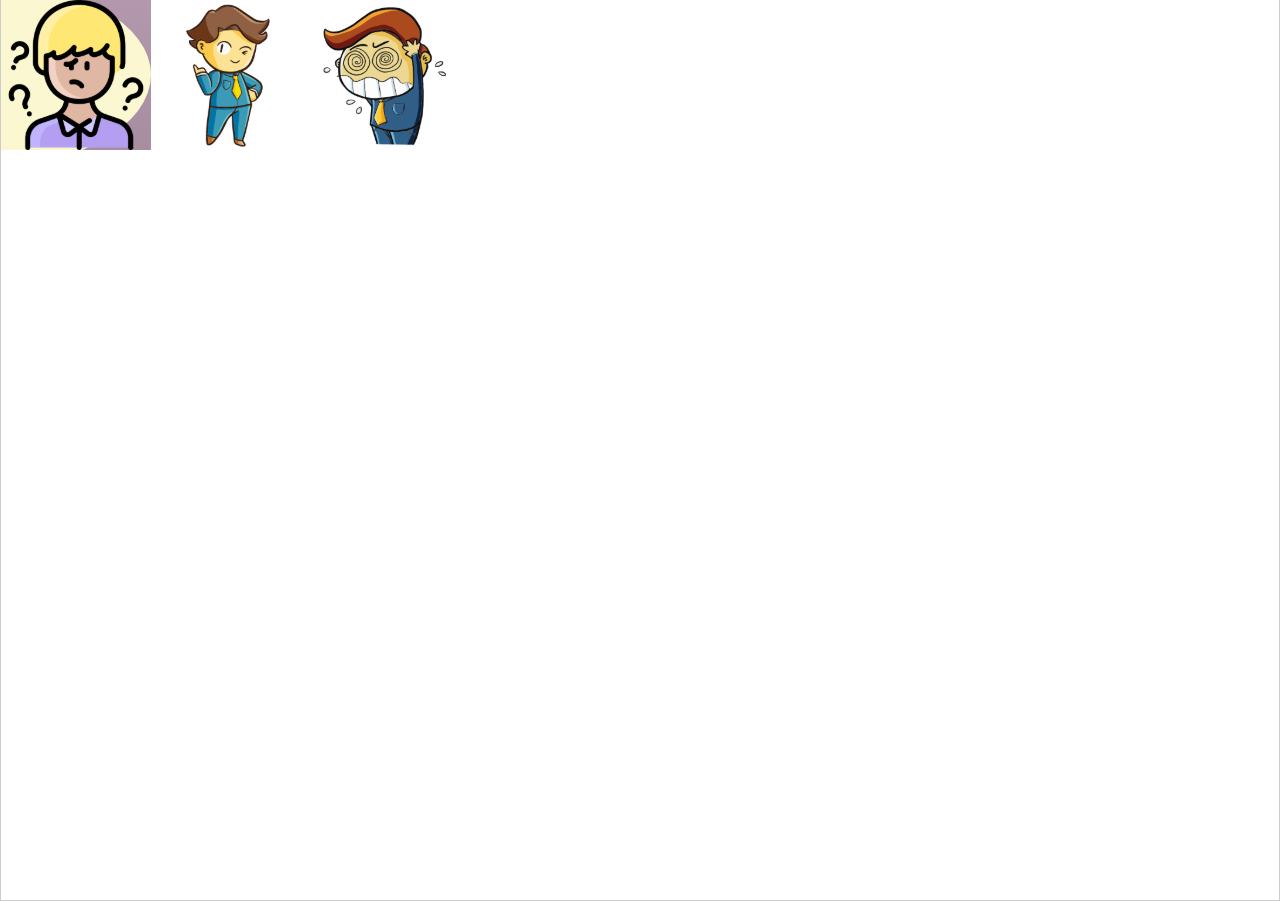
==== public/Experiments/exp_c/exp.html @ 26dcaf9b "Experimental Drag & drop funtionality added" ====
<!DOCTYPE html>
<html lang="en">
<head>
    <meta charset="UTF-8">
    <meta name="viewport" content="width=device-width, initial-scale=1.0">
    <title>Drag & Drop</title>
    <link rel="stylesheet" type="text/css" href="exp.css">
</head>

<body>
    <div class="canvas" id="canvas">
        <div>
            <img src="/public/templates/template_1/single_img/confused.svg" alt="">
            <img src="/public/templates/template_1/single_img/self-confidence.svg" alt="dragableee img">
            <img src="/public/templates/template_1/single_img/vague.svg" alt="">
        </div>
    </div>
    <script src="exp.js"></script>
</body>

</html>
---- public/Experiments/exp_c/exp.css ----
body {
    display: flex;
    justify-content: center;
    align-items: center;
    height: 100vh;
    margin: 0;
}

.canvas {
    width: 100%;
    height: 100%;
    border: 1px solid #ccc;
    position: relative;
    user-select: none;
}

img{
    width: 150px;
    
    cursor: move;
}
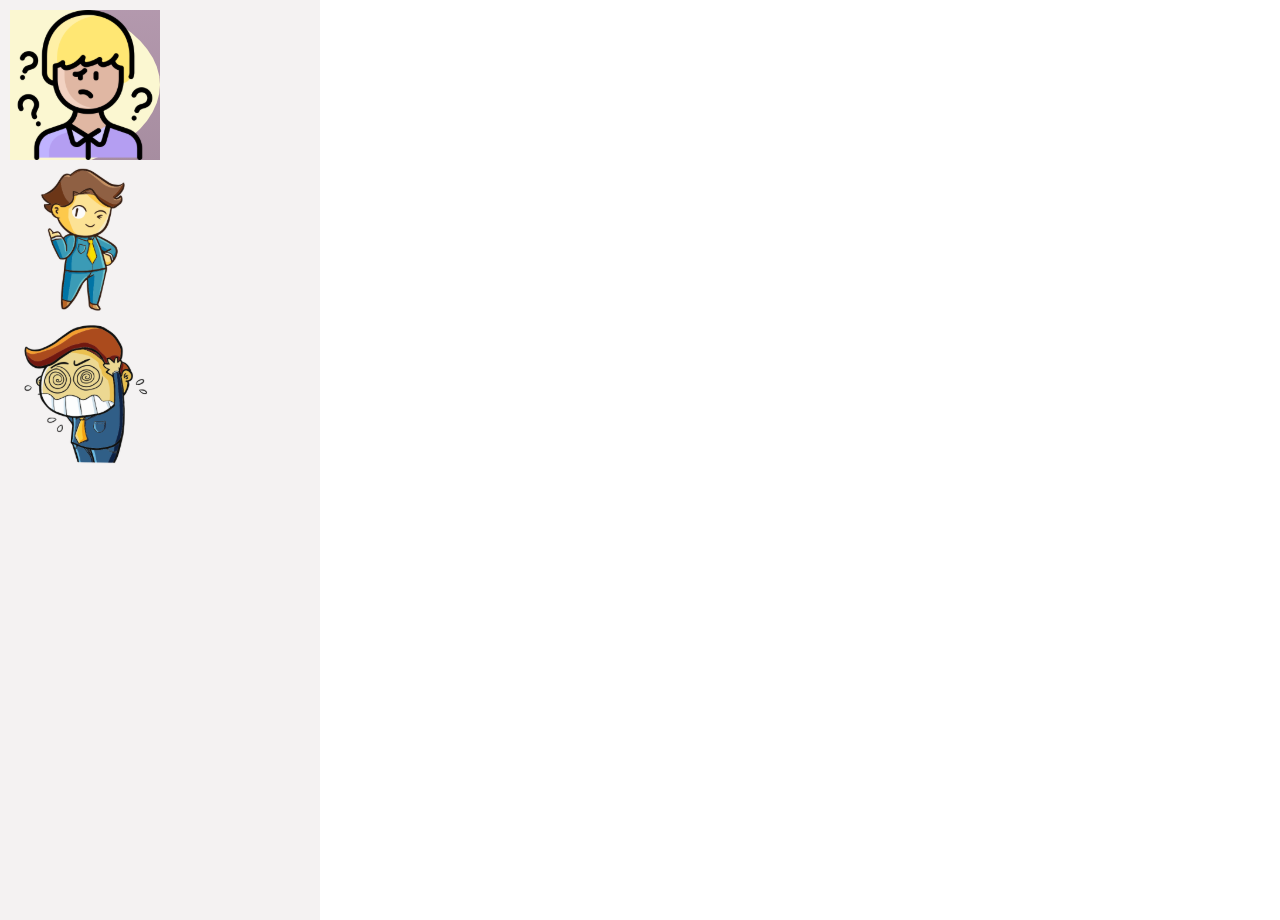
==== commit 96e0e6a2: "experimental drag and drop custimized and edited to make to a sidebar style" ====
--- a/public/Experiments/exp_c/exp.html
+++ b/public/Experiments/exp_c/exp.html
@@ -8,11 +8,12 @@
 </head>
 
 <body>
-    <div class="canvas" id="canvas">
-        <div>
+    <div id="resources-box">
+        <div id="canvas">
             <img src="/public/templates/template_1/single_img/confused.svg" alt="">
             <img src="/public/templates/template_1/single_img/self-confidence.svg" alt="dragableee img">
             <img src="/public/templates/template_1/single_img/vague.svg" alt="">
+            
         </div>
     </div>
     <script src="exp.js"></script>
--- a/public/Experiments/exp_c/exp.css
+++ b/public/Experiments/exp_c/exp.css
@@ -1,21 +1,27 @@
-body {
-    display: flex;
-    justify-content: center;
-    align-items: center;
-    height: 100vh;
+html, body {
+    margin: 0;
+    padding: 0;
+}
+
+#resources-box{
+    /* border: 2px solid; */
+    /* height: 100vh; */
+    padding: 0;
     margin: 0;
 }
 
-.canvas {
-    width: 100%;
-    height: 100%;
-    border: 1px solid #ccc;
+#canvas {
+    width: 300px;
+    height: 100vh;
+    /* border: 1px solid #eee; */
+    background-color: #f4f2f2;
+    padding: 10px;
+    margin: 0;
     position: relative;
     user-select: none;
 }
 
 img{
     width: 150px;
-    
     cursor: move;
 }